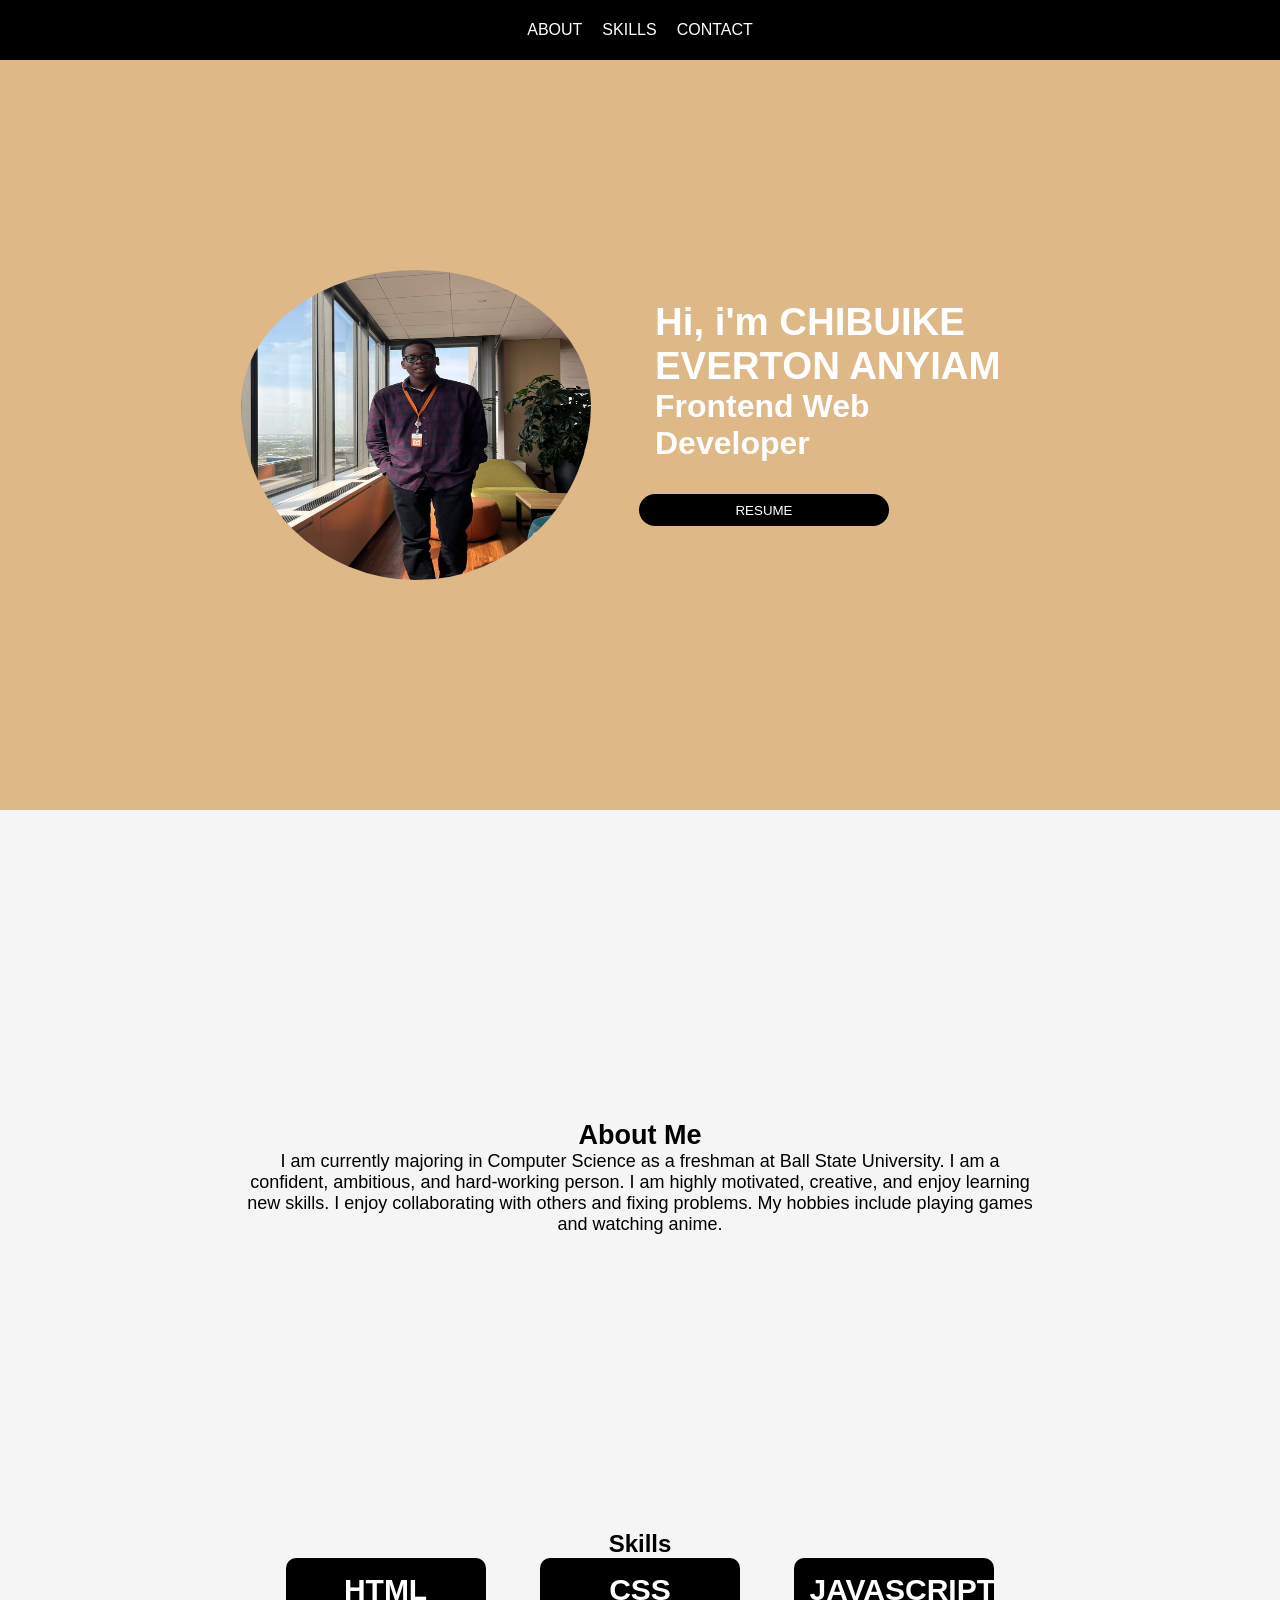
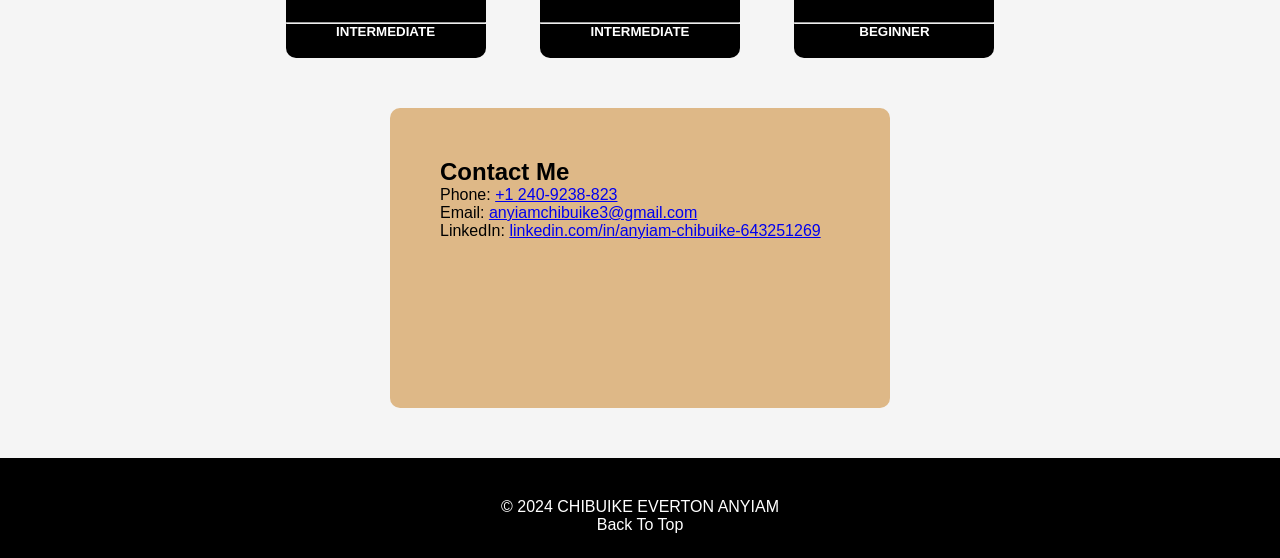
==== index.html @ be7414f9 "Add files via upload" ====
<!DOCTYPE html>
<html lang="en">
    <head>
        <meta charset="utf-8" />
        <meta name="viewport" content="width=device-width, initial-scale=1.0">
        <link rel="linkedin" href="linkedin.com/in/anyiam-chibuike-643251269" >
        <link rel="stylesheet" href="style.css"/>
    </head>

    <body>
        <section id="top">
            <div class="top">
                <header>
                    <div id="container1">
                        <li><a href="#about">ABOUT</a></li>
                        <li><a href="#skills">SKILLS</a></li>
                        <li><a href="#contact">CONTACT</a></li>
                    </div>
                </header>
               <div class="landing">
                <img class="profilepic" src="./portfolio pic.jpg">
                <div class="details">
                   <div class="intro">
                    <h1>Hi, i'm <span style=" font-weight: bolder;">CHIBUIKE EVERTON ANYIAM</span></h1>
                    <h2>Frontend Web Developer</h2>
                   </div>
                    <div>
                        <a href="./resume.pdf"><button class="resume">RESUME</button></a>
                    </div>
                </div>
               </div>
            </div>
        </section>
        <section id="about">
            <div class="about">
                <h1>About Me</h1>
                <p>I am currently majoring in Computer Science as a freshman at Ball
                    State University. I am a confident, ambitious, and hard-working
                    person. I am highly motivated, creative, and
                    enjoy learning new skills. I enjoy collaborating with others and fixing
                    problems. My hobbies include playing games and watching anime.
                </p>
            </div>
        </section>
        <section id="skills">
            <div class="skill">
                <h1>Skills</h1>
                <div class="html">
                    <div><h4 class="lang">HTML</h4></div>
                    <hr />
                    <div><h3 class="rating">INTERMEDIATE</h3></div>
                </div>
                <div class="css">
                    <div><h4 class="lang">CSS</h4></div>
                    <hr />
                    <div><h3 class="rating">INTERMEDIATE</h3></div>
                </div>
                <div class="javascript">
                    <div><h4 class="lang">JAVASCRIPT</h4></div>
                    <hr />
                    <div><h3 class="rating">BEGINNER</h3></div>
                </div>
            </div>
        </section>
        <section id="contact">
            <div>
                <h1>Contact Me</h1>
                <p>Phone: <a href="2409238823"> +1 240-9238-823</a> </p>
                <p>Email: <a href="anyiamchibuike3@gmail.com"> anyiamchibuike3@gmail.com</a></p>
                <p>LinkedIn: <a href="https://www.linkedin.com/in/anyiam-chibuike-643251269"> linkedin.com/in/anyiam-chibuike-643251269 </a></p>
            </div>
        </section>
        <footer>
            <div id="footer">
                <li>&copy; 2024 CHIBUIKE EVERTON ANYIAM</li>
                <li class="back-to-top"><a href="#top">Back To Top</a> </li>
            </div>
        </footer>
    </body>
</html>
---- style.css ----
html{
    scroll-behavior: smooth;
    width: 100vw;
}
*{
    margin: 0;
    padding: 0;
    box-sizing: border-box;
   
}
body{
    font-family: 'Open Sans', sans-serif;
    background-color: #f5f5f5;
    color: black;
}
li{
    list-style: none;
}
#container1  {
    width: 100%;
    height: 60px;
    background-color: black;
    color: white;
    position: fixed;
    top: 0;
    left: 0;
    text-decoration: none;
    display: flex;
    align-items: center;
    justify-content: center;
    gap: 20px
}

#container1 > li a{
    color: white;
    text-decoration: none;
}

#container1 > li a:hover {
    color: burlywood;
}

.back-to-top a{
    color: white;
    text-decoration: none;
}

.back-to-top a:hover{
    color: burlywood;
}
#top{
    overflow-x: hidden;
}
.top {
    width: 100%;
    overflow-x: hidden;
    height: 90vh;
    background-color: burlywood;
    display: grid;
    place-content: center;
}
.landing{
    display: flex;
    justify-content: center;
    align-items: center;
    gap: 3em;
    margin-inline: auto;
    flex-wrap: wrap;
}

.profilepic {
    width: 350px;
    height: 350px;
    display: inline-block;
    border-radius: 50%;
    padding-top: 40px;
}

.details {
    height:max-content;
    width: 400px;
    display: grid;
    gap: 1em;
    .intro{
        background-color: none;
        color: white;
        border-radius: 15px;
        padding: 1em;
    }
    h1{
        font-size: clamp(1.5em, 3vw, 3em);

    }
    h2{
        font-size: clamp(1.2em, 2.5vw, 2.5em);
        
    }
}

button {
    background-color: black;
    width: 250px;
    height: 2rem;
    color: white;
    text-decoration: none;
    border-radius: 20px;
    border: none;
    cursor: pointer;
}


.about {
    text-align: center;
    width: 800px;
    height: 200px;
    padding-top: 50px;
    margin: auto;
    font-size: 18px;
}

#about {
    height: 80vh;
    background-color: whitesmoke;
    display: grid;
    place-content: center;
}

.skill {
    text-align: center;
}

.html, .css, .javascript {
    height: 100px;
    width: 200px;
    background-color: black;
    color:white;
    text-align: center;
    border-radius: 10px;
    display: inline-block;
}

.css {
    margin-left: 50px;
}

.javascript {
    margin-left: 50px;
}

.rating { 
    font-size: smaller;
}

.lang {
    font-size: 30px;
    margin: 15px;
}

footer > div {
    height: 100px;
    width: 100%;
    background-color: black;
    color: white;
    padding-top: 40px;
}

#footer > li{
    display: flex;
    justify-content:center;
}

#contact div {
    width:500px;
    height: 300px;
    background-color: burlywood;
    margin: auto;
    margin-top: 50px;
    margin-bottom: 50px;
    padding-top: 50px;
    padding-left: 50px;
    border-radius: 10px;

}
@media (max-width: 768px) {
    .profilepic {
        width: 200px;
        height: 200px;
        /* margin: 20px auto; */
        padding-top: 40px;
        display: inline-block;
    }
    .landing{
        flex-direction: column;
    }

    .details {
        width: 100%;
        margin: 0;
        padding: 0;
        text-align: center;
    }

    .top {
        height: max-content;
        padding: 2em 0.5em;
        width: 100vw;
    }

    .about {
        width: 100%;
        margin: 0 auto;
        padding: 0.5em;
        text-align: center;
        font-size: larger;
    }

    #about {
        height: max-content;
        margin-bottom: 8em;
        margin-top: 3em;
    }
        
    #contact div {
        width: 90%;
        margin: 20px auto;
        padding: 20px;
        font-size: 1rem;
        height: max-content;
    }

    .html, .css, .javascript {
        width: 80%;
        margin: 10px 0;
    }
}
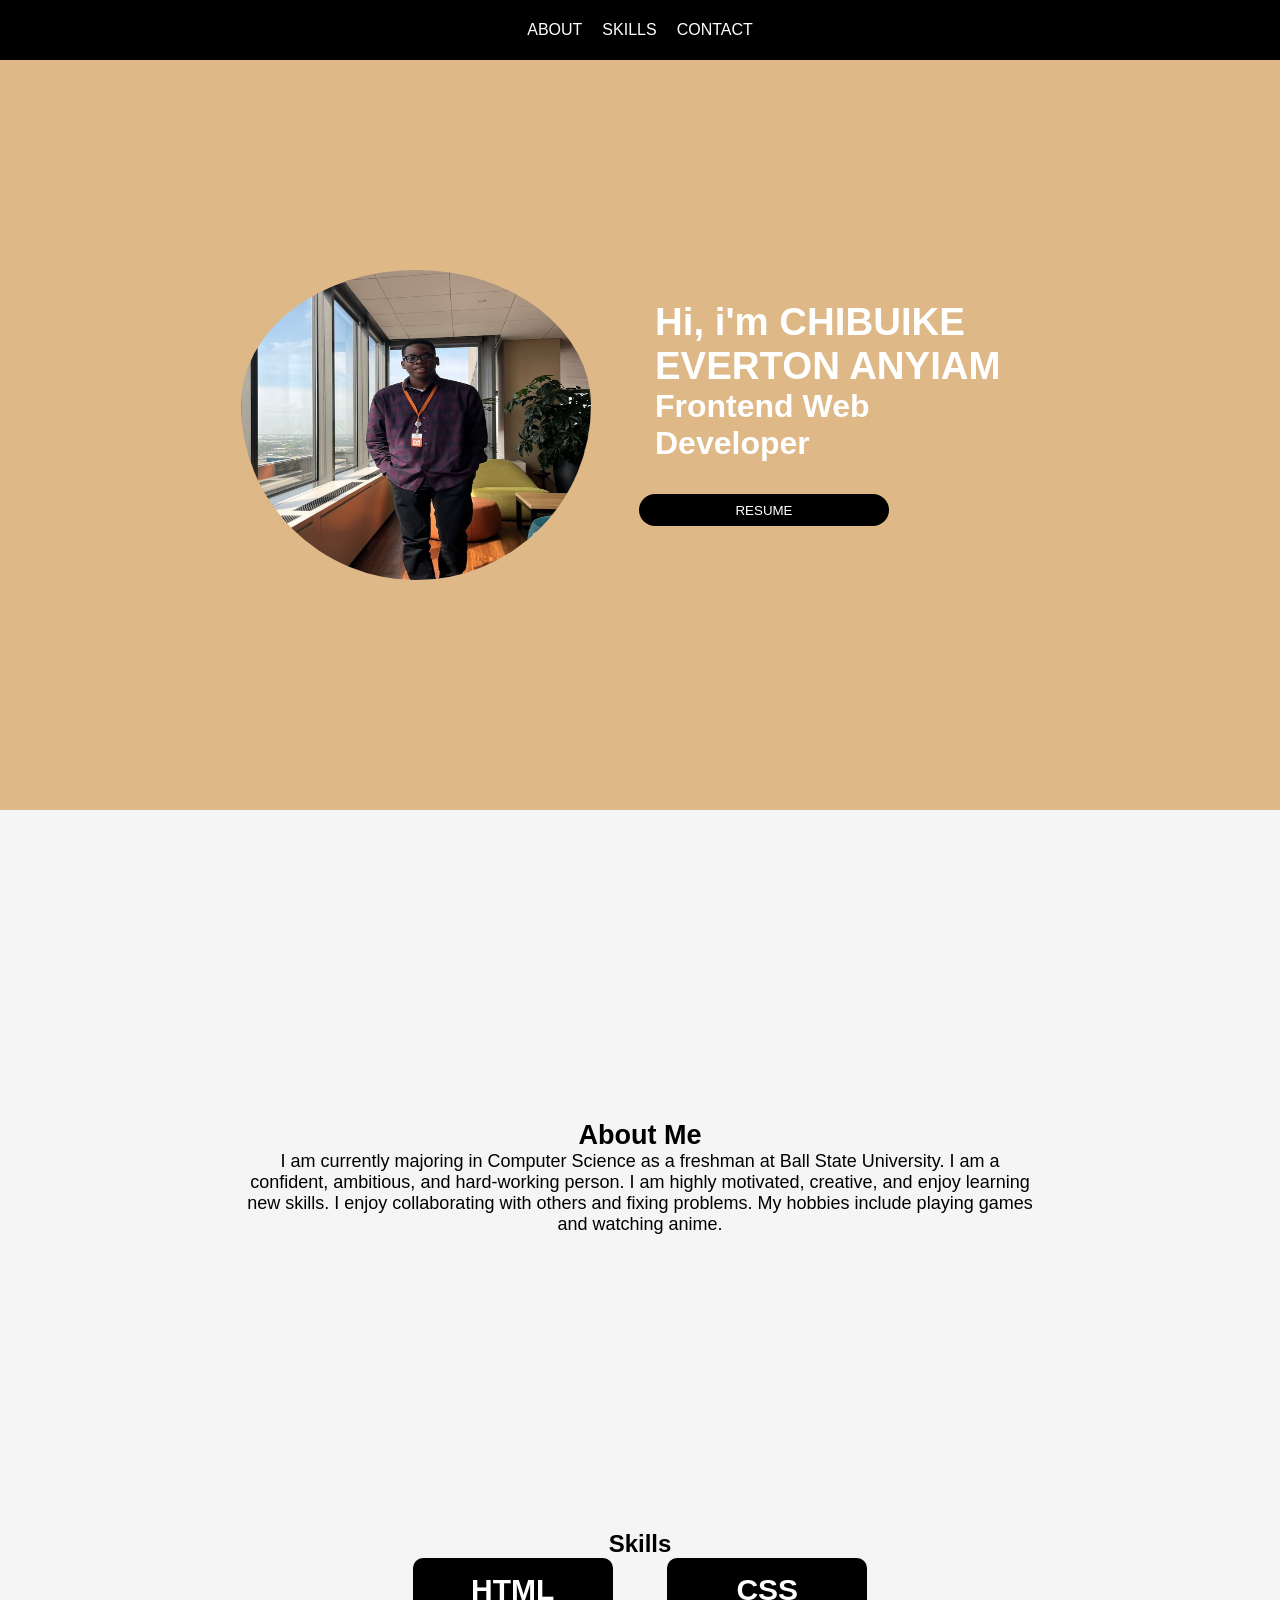
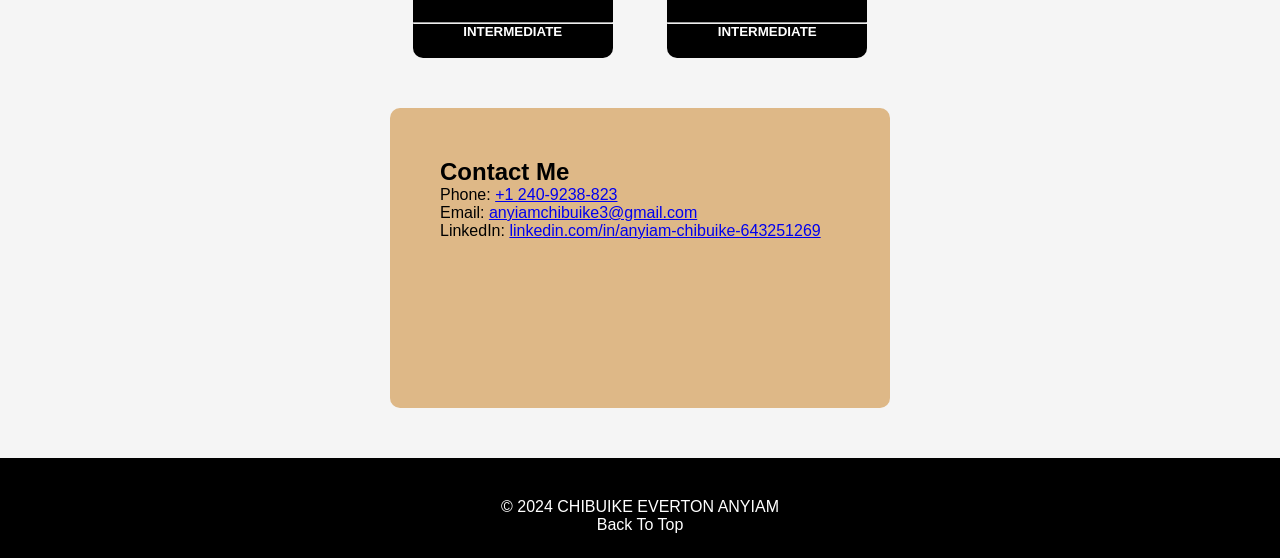
==== commit 230ac2fb: "Update index.html" ====
--- a/index.html
+++ b/index.html
@@ -55,11 +55,6 @@
                     <hr />
                     <div><h3 class="rating">INTERMEDIATE</h3></div>
                 </div>
-                <div class="javascript">
-                    <div><h4 class="lang">JAVASCRIPT</h4></div>
-                    <hr />
-                    <div><h3 class="rating">BEGINNER</h3></div>
-                </div>
             </div>
         </section>
         <section id="contact">
